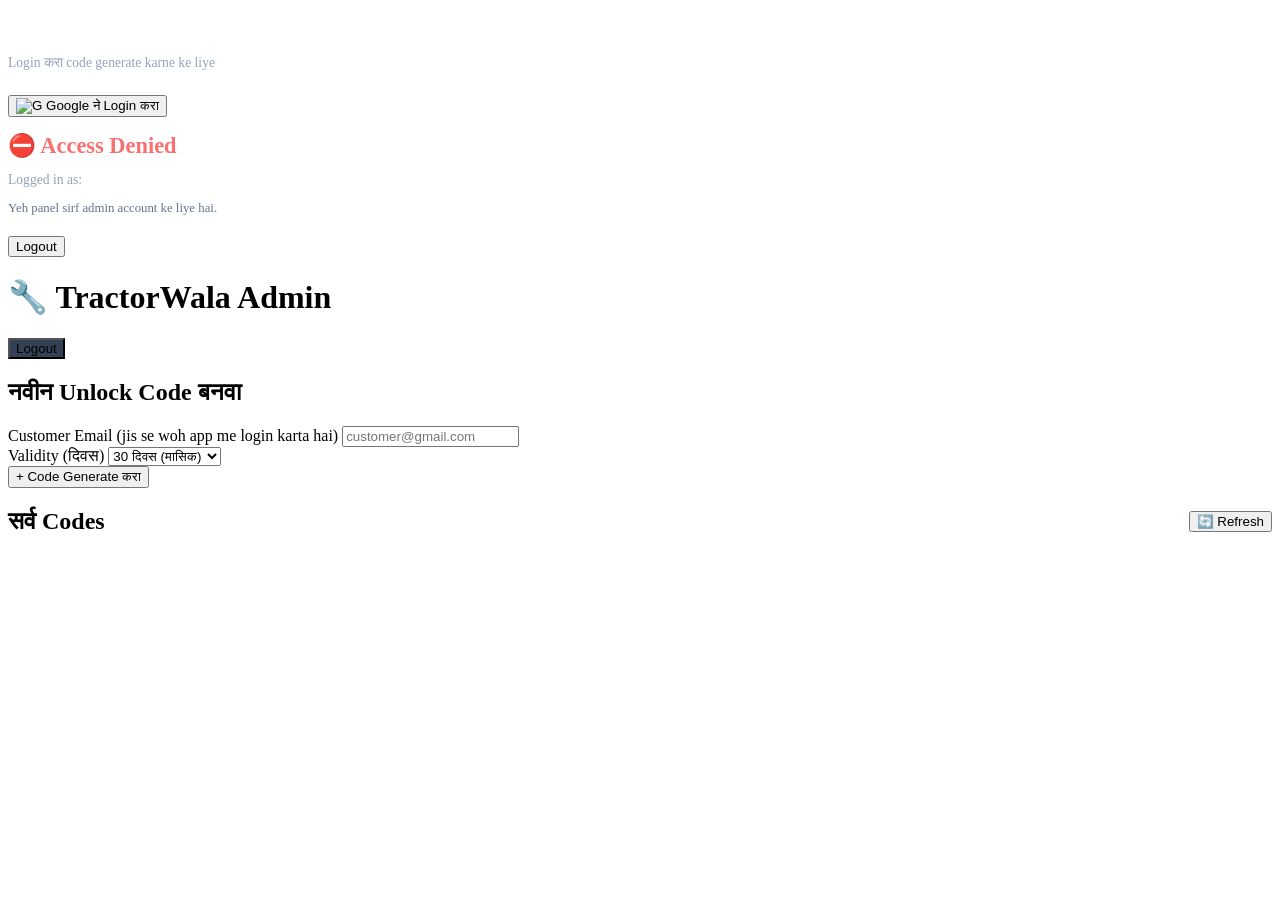
==== admin-panel.html @ f91cdf27 "Add files via upload" ====
<!DOCTYPE html>
<html lang="mr">
<head>
<meta charset="UTF-8"/>
<meta name="viewport" content="width=device-width, initial-scale=1.0"/>
<title>Admin</title>
<meta name="robots" content="noindex, nofollow"/>
<link rel="stylesheet" href="css/admin.css"/>
</head>
<body>

<div class="adm-toast-c" id="admToast"></div>

<!-- Login screen: koi bhi Google account se login kar sakta hai, lekin Firestore rules
     aur is panel ka apna check sirf admin email ko data dekhne denge. -->
<div class="adm-wrap" id="admLogin">
  <div class="adm-center">
    <h1 style="font-size:1.4rem;margin-bottom:8px;color:#fff">TractorWala Admin</h1>
    <p style="color:#94a3b8;font-size:.85rem;margin-bottom:24px">Login करा code generate karne ke liye</p>
    <button class="adm-login-btn" onclick="adminLogin()">
      <img src="https://www.gstatic.com/firebasejs/ui/2.0.0/images/auth/google.svg" alt="G"/>
      Google ने Login करा
    </button>
  </div>
</div>

<!-- Access-denied screen: agar koi non-admin email login kare -->
<div class="adm-wrap h" id="admDenied">
  <div class="adm-center">
    <h1 style="font-size:1.4rem;margin-bottom:8px;color:#f87171">⛔ Access Denied</h1>
    <p style="color:#94a3b8;font-size:.85rem;margin-bottom:6px">Logged in as: <b id="admDeniedEmail" style="color:#fff"></b></p>
    <p style="color:#64748b;font-size:.8rem;margin-bottom:20px">Yeh panel sirf admin account ke liye hai.</p>
    <button class="adm-btn" onclick="adminLogout()">Logout</button>
  </div>
</div>

<!-- Main admin panel -->
<div class="adm-wrap h" id="admPanel">
  <div class="adm-header">
    <div><h1>🔧 TractorWala Admin</h1><span id="admEmail"></span></div>
    <button class="adm-btn" style="background:#334155" onclick="adminLogout()">Logout</button>
  </div>

  <div class="adm-card">
    <h2>नवीन Unlock Code बनवा</h2>
    <div class="adm-fg">
      <label>Customer Email (jis se woh app me login karta hai)</label>
      <input type="email" id="admCustEmail" placeholder="customer@gmail.com"/>
    </div>
    <div class="adm-fg">
      <label>Validity (दिवस)</label>
      <select id="admDays">
        <option value="30" selected>30 दिवस (मासिक)</option>
        <option value="7">7 दिवस</option>
        <option value="90">90 दिवस (3 महिने)</option>
        <option value="365">365 दिवस (वर्षभर)</option>
      </select>
    </div>
    <button class="adm-btn" id="admGenBtn" onclick="generateCode()">+ Code Generate करा</button>
  </div>

  <div class="adm-card">
    <h2 style="display:flex;justify-content:space-between;align-items:center">
      सर्व Codes
      <button class="adm-copy-btn" onclick="refreshCodes()">🔄 Refresh</button>
    </h2>
    <div id="admCodesList"><div class="adm-spin"></div></div>
  </div>
</div>

<script type="module" src="js/admin.js"></script>
</body>
</html>
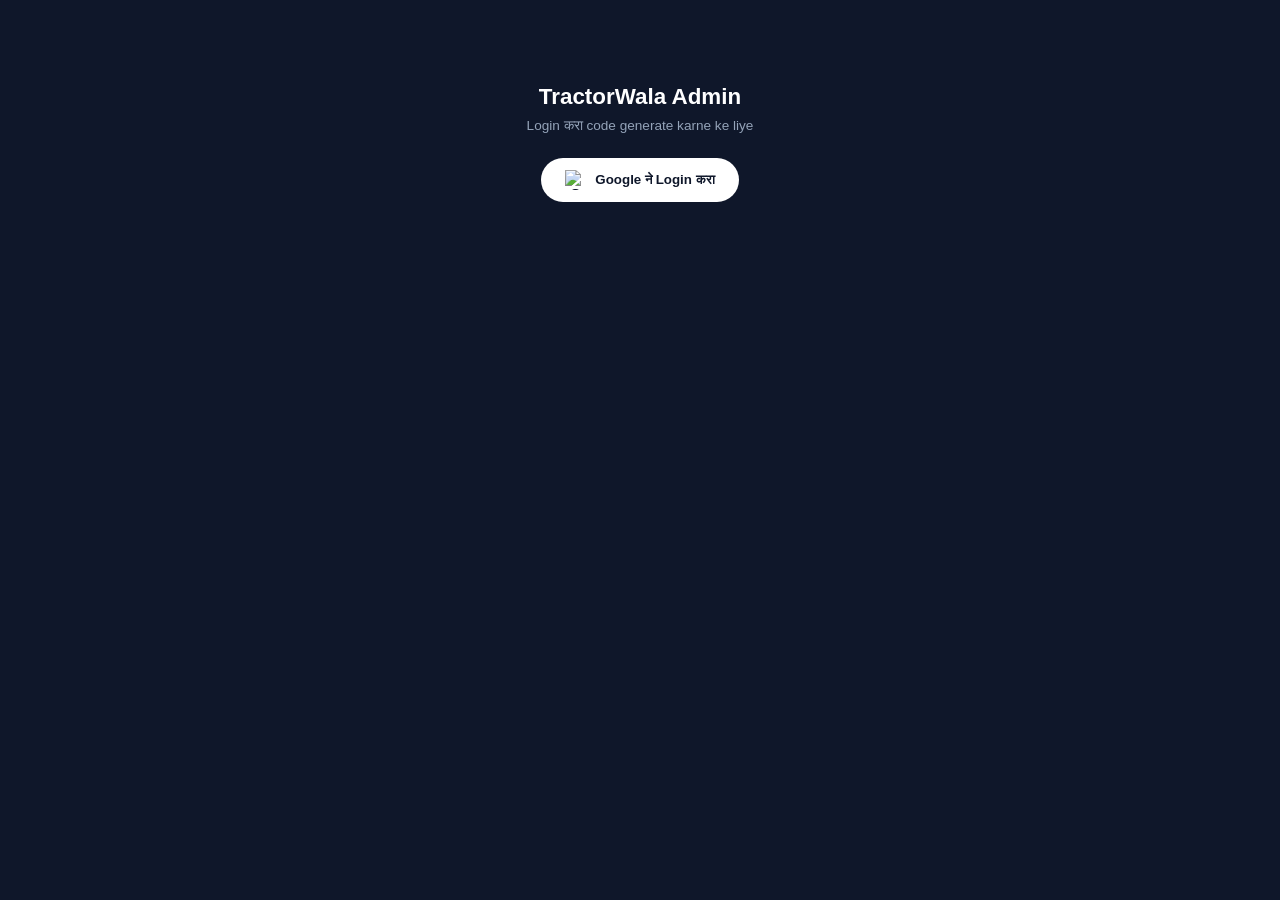
==== commit b1d9ed69: "Add user and code management tabs in admin panel" ====
--- a/admin-panel.html
+++ b/admin-panel.html
@@ -41,30 +41,77 @@
     <button class="adm-btn" style="background:#334155" onclick="adminLogout()">Logout</button>
   </div>
 
-  <div class="adm-card">
-    <h2>नवीन Unlock Code बनवा</h2>
+  <div class="adm-tabs">
+    <button class="adm-tab on" id="admTabCodes" onclick="window.admSwitchTab('codes')">🎫 Codes</button>
+    <button class="adm-tab" id="admTabUsers" onclick="window.admSwitchTab('users')">👥 Users (<span id="admUserCount">0</span>)</button>
+  </div>
+
+  <div id="admPaneCodes">
+    <div class="adm-card">
+      <h2>नवीन Unlock Code बनवा</h2>
+      <div class="adm-fg">
+        <label>Customer Email (jis se woh app me login karta hai)</label>
+        <input type="email" id="admCustEmail" placeholder="customer@gmail.com"/>
+      </div>
+      <div class="adm-fg">
+        <label>Validity (दिवस)</label>
+        <select id="admDays">
+          <option value="30" selected>30 दिवस (मासिक)</option>
+          <option value="7">7 दिवस</option>
+          <option value="90">90 दिवस (3 महिने)</option>
+          <option value="365">365 दिवस (वर्षभर)</option>
+        </select>
+      </div>
+      <button class="adm-btn" id="admGenBtn" onclick="generateCode()">+ Code Generate करा</button>
+    </div>
+
+    <div class="adm-card">
+      <h2 style="display:flex;justify-content:space-between;align-items:center">
+        सर्व Codes
+        <button class="adm-copy-btn" onclick="refreshCodes()">🔄 Refresh</button>
+      </h2>
+      <div id="admCodesList"><div class="adm-spin"></div></div>
+    </div>
+  </div>
+
+  <div id="admPaneUsers" class="h">
+    <div class="adm-card">
+      <div class="adm-fg" style="margin-bottom:0">
+        <input type="text" placeholder="Email से शोधा..." oninput="window.admFilterUsers(this.value)"/>
+      </div>
+    </div>
+    <div class="adm-card">
+      <h2 style="display:flex;justify-content:space-between;align-items:center">
+        सर्व Users
+        <button class="adm-copy-btn" onclick="refreshUsers()">🔄 Refresh</button>
+      </h2>
+      <div id="admUsersList"><div class="adm-spin"></div></div>
+    </div>
+  </div>
+</div>
+
+<!-- Edit user modal: trial start/end aur paid-until dates manually edit karne ke liye -->
+<div class="adm-modal-ov h" id="admEditModal">
+  <div class="adm-modal">
+    <h2>User Edit करा</h2>
+    <p style="color:#94a3b8;font-size:.8rem;margin-bottom:14px" id="admEditEmail"></p>
+    <input type="hidden" id="admEditUid"/>
     <div class="adm-fg">
-      <label>Customer Email (jis se woh app me login karta hai)</label>
-      <input type="email" id="admCustEmail" placeholder="customer@gmail.com"/>
+      <label>Trial Start Date</label>
+      <input type="date" id="admEditTrialStart"/>
     </div>
     <div class="adm-fg">
-      <label>Validity (दिवस)</label>
-      <select id="admDays">
-        <option value="30" selected>30 दिवस (मासिक)</option>
-        <option value="7">7 दिवस</option>
-        <option value="90">90 दिवस (3 महिने)</option>
-        <option value="365">365 दिवस (वर्षभर)</option>
-      </select>
+      <label>Trial End Date</label>
+      <input type="date" id="admEditTrialEnd"/>
     </div>
-    <button class="adm-btn" id="admGenBtn" onclick="generateCode()">+ Code Generate करा</button>
-  </div>
-
-  <div class="adm-card">
-    <h2 style="display:flex;justify-content:space-between;align-items:center">
-      सर्व Codes
-      <button class="adm-copy-btn" onclick="refreshCodes()">🔄 Refresh</button>
-    </h2>
-    <div id="admCodesList"><div class="adm-spin"></div></div>
+    <div class="adm-fg">
+      <label>Paid Until (khali rakho agar paid nahi hai)</label>
+      <input type="date" id="admEditUnlockedUntil"/>
+    </div>
+    <div class="adm-modal-acts">
+      <button class="adm-btn" style="background:#334155" onclick="window.admCloseEditModal()">Cancel</button>
+      <button class="adm-btn" id="admSaveEditBtn" onclick="window.admSaveUserEdit()">Save</button>
+    </div>
   </div>
 </div>
 
--- a/css/admin.css
+++ b/css/admin.css
@@ -0,0 +1,39 @@
+/* admin.css — Hidden admin panel styling. Simple, functional, not customer-facing. */
+*{box-sizing:border-box;margin:0;padding:0}
+body{font-family:'Poppins',sans-serif;background:#0f172a;color:#e2e8f0;min-height:100vh}
+.adm-wrap{max-width:720px;margin:0 auto;padding:24px 16px}
+.adm-header{display:flex;justify-content:space-between;align-items:center;margin-bottom:24px;padding-bottom:16px;border-bottom:1px solid #1e293b}
+.adm-header h1{font-size:1.2rem;font-weight:800;color:#fff}
+.adm-header span{font-size:.75rem;color:#94a3b8}
+.adm-card{background:#1e293b;border-radius:12px;padding:20px;margin-bottom:16px;border:1px solid #334155}
+.adm-card h2{font-size:.9rem;font-weight:700;color:#fff;margin-bottom:14px}
+.adm-fg{margin-bottom:12px}
+.adm-fg label{display:block;font-size:.72rem;font-weight:600;color:#94a3b8;text-transform:uppercase;letter-spacing:.5px;margin-bottom:5px}
+.adm-fg input,.adm-fg select{width:100%;padding:10px 12px;border:1px solid #334155;border-radius:8px;background:#0f172a;color:#fff;font-size:.88rem;outline:none}
+.adm-fg input:focus,.adm-fg select:focus{border-color:#16a34a}
+.adm-btn{display:inline-flex;align-items:center;gap:6px;padding:10px 20px;border-radius:8px;background:#16a34a;color:#fff;font-weight:700;font-size:.85rem;border:none;cursor:pointer;transition:.15s}
+.adm-btn:hover{background:#15803d}
+.adm-btn:disabled{opacity:.6;cursor:not-allowed}
+.adm-login-btn{display:flex;align-items:center;gap:10px;background:#fff;color:#0f172a;padding:12px 24px;border-radius:99px;font-weight:700;border:none;cursor:pointer;margin:0 auto}
+.adm-login-btn img{width:20px;height:20px}
+.adm-center{text-align:center;padding:60px 20px}
+.adm-code-row{display:flex;align-items:center;gap:12px;padding:12px;background:#0f172a;border-radius:8px;margin-bottom:8px;border-left:3px solid #475569;flex-wrap:wrap}
+.adm-code-row.active{border-left-color:#16a34a}
+.adm-code-row.used{border-left-color:#64748b;opacity:.6}
+.adm-code-row.expired{border-left-color:#dc2626;opacity:.7}
+.adm-code-main{flex:1;min-width:140px}
+.adm-code-text{font-family:monospace;font-size:1rem;color:#4ade80;letter-spacing:.5px;display:block}
+.adm-code-email{font-size:.72rem;color:#94a3b8}
+.adm-code-meta{display:flex;gap:10px;font-size:.68rem;color:#64748b;flex-wrap:wrap}
+.adm-badge{padding:2px 8px;border-radius:99px;font-weight:700;font-size:.62rem}
+.adm-badge.active{background:#052e16;color:#4ade80}
+.adm-badge.used{background:#1e293b;color:#94a3b8}
+.adm-badge.expired{background:#450a0a;color:#f87171}
+.adm-copy-btn{padding:5px 10px;border-radius:6px;background:#334155;color:#fff;font-size:.7rem;border:none;cursor:pointer}
+.adm-empty{text-align:center;color:#64748b;font-size:.85rem;padding:20px}
+.adm-spin{width:28px;height:28px;border:3px solid #334155;border-top-color:#16a34a;border-radius:50%;animation:adspin .7s linear infinite;margin:30px auto}
+@keyframes adspin{to{transform:rotate(360deg)}}
+.adm-toast-c{position:fixed;top:16px;right:16px;z-index:999;display:flex;flex-direction:column;gap:6px}
+.adm-toast{padding:10px 16px;border-radius:8px;background:#16a34a;color:#fff;font-size:.82rem;font-weight:600;box-shadow:0 4px 12px rgba(0,0,0,.3)}
+.adm-toast.err{background:#dc2626}
+.h{display:none!important}
